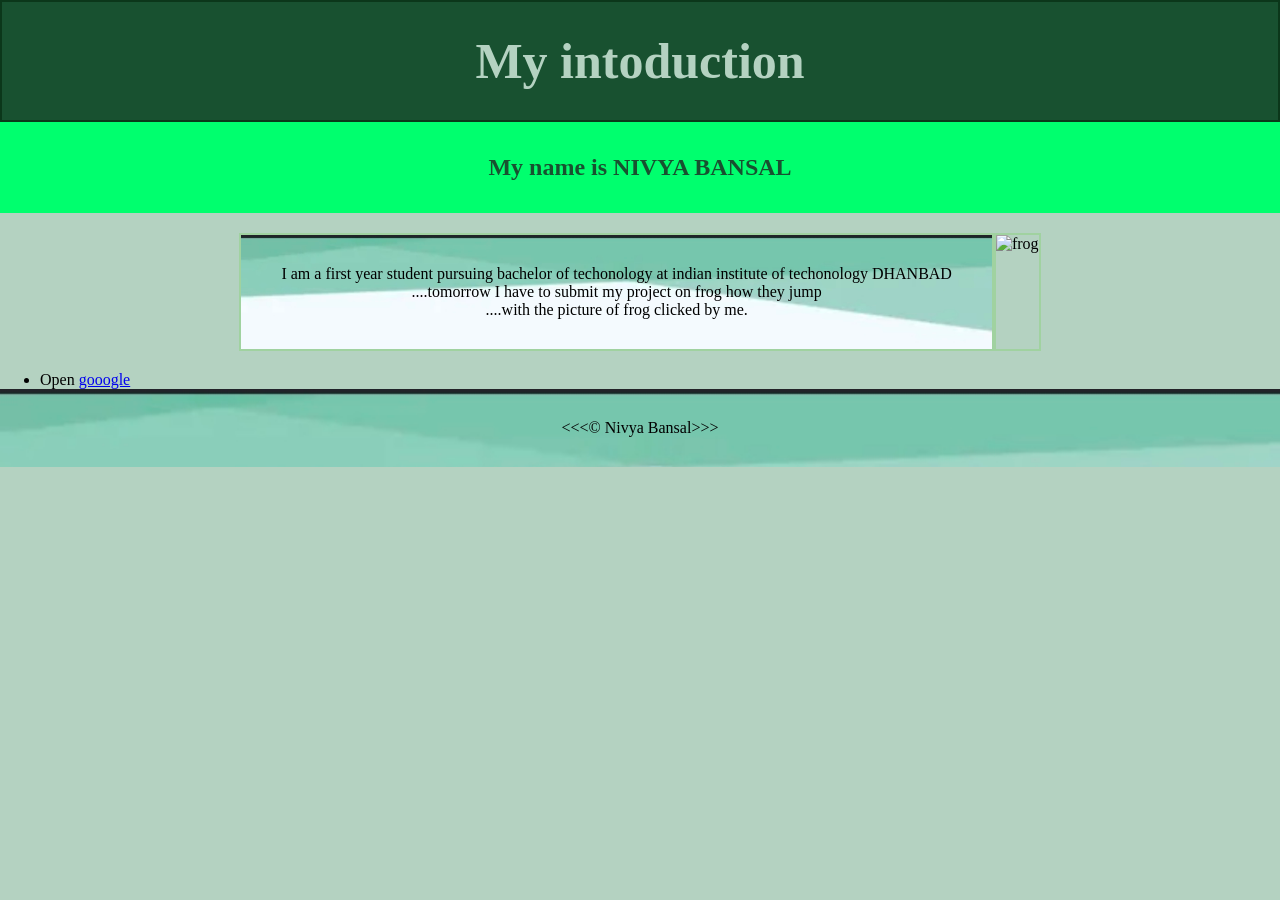
==== index.html @ 7662b2b5 "Initial portfolio commit" ====
<!DOCTYPE html>
<html lang="en">
<head>
    <meta charset="UTF-8">
    <meta name="viewport" content="width=device-width, initial-scale=1.0">
    <title>my first webpage</title>
    <link rel="icon" type="image/png" href="favicon.png">
    <link rel="stylesheet" href="style.css"
    
</head>
    <header class="head">
    <h1 id="head1">My intoduction</h1>
</header>
    <h2>My name is NIVYA BANSAL</h2>
    <div class="intro">
    <P id="intro1">
        I am a first year student pursuing bachelor of techonology at indian institute of techonology DHANBAD
        <br>....tomorrow I have to submit my project on frog
        how they jump
        <br>....with the picture of frog clicked by me.
    
        </P>
        <div id="intro2">
        
        <img src="https://i.postimg.cc/8kxQfbSS/frog.jpg" alt="frog" width="300" />
        </div>
        </div>
        
        <ul>
            <li> Open <a href="https://www.google.com" target="_blank" >gooogle</a></li>
        </ul>
    
    <p>&lt;&lt;&lt;&copy; Nivya Bansal&gt;&gt;&gt</p>
</body>
</html>
---- style.css ----
*{margin: 0%;
    
background-color: #b4d2c1;}
        .head
        { border: 2px solid hsl(140, 66%, 13%);
            background-color: #185130;
       
   
text-align: center;
        }
        #head1
        {padding: 30px 0;
background-image: url("https://i.postimg.cc/8kxQfbSS/frog.jpg");
background-clip: text;
color: transparent;
font-size: 50px;
width: 100%;
text-shadow: none;}
        h2
        {padding: 30px 0;
border: 2px solid #00ff6e;
background-color: #00ff6e;
 text-align: center;
 color: #185130;

        }
    P{ padding: 30px 40px;
        background-color: #9fcfb4;
        background-image: url("background.jpeg");
        background-repeat:no-repeat ;
        background-size: cover;
        background-clip:padding-box ;
        background-attachment: scroll;
        text-align: center;
        text-decoration: wavy;

    }
    .intro
    { display: flex;
        justify-content: center;

        margin : 20px;
    }
    #intro1{
        border: 2px solid rgb(160, 210, 160);
    }
    #intro2{
        border: 2px solid rgb(160, 210, 160);
    }
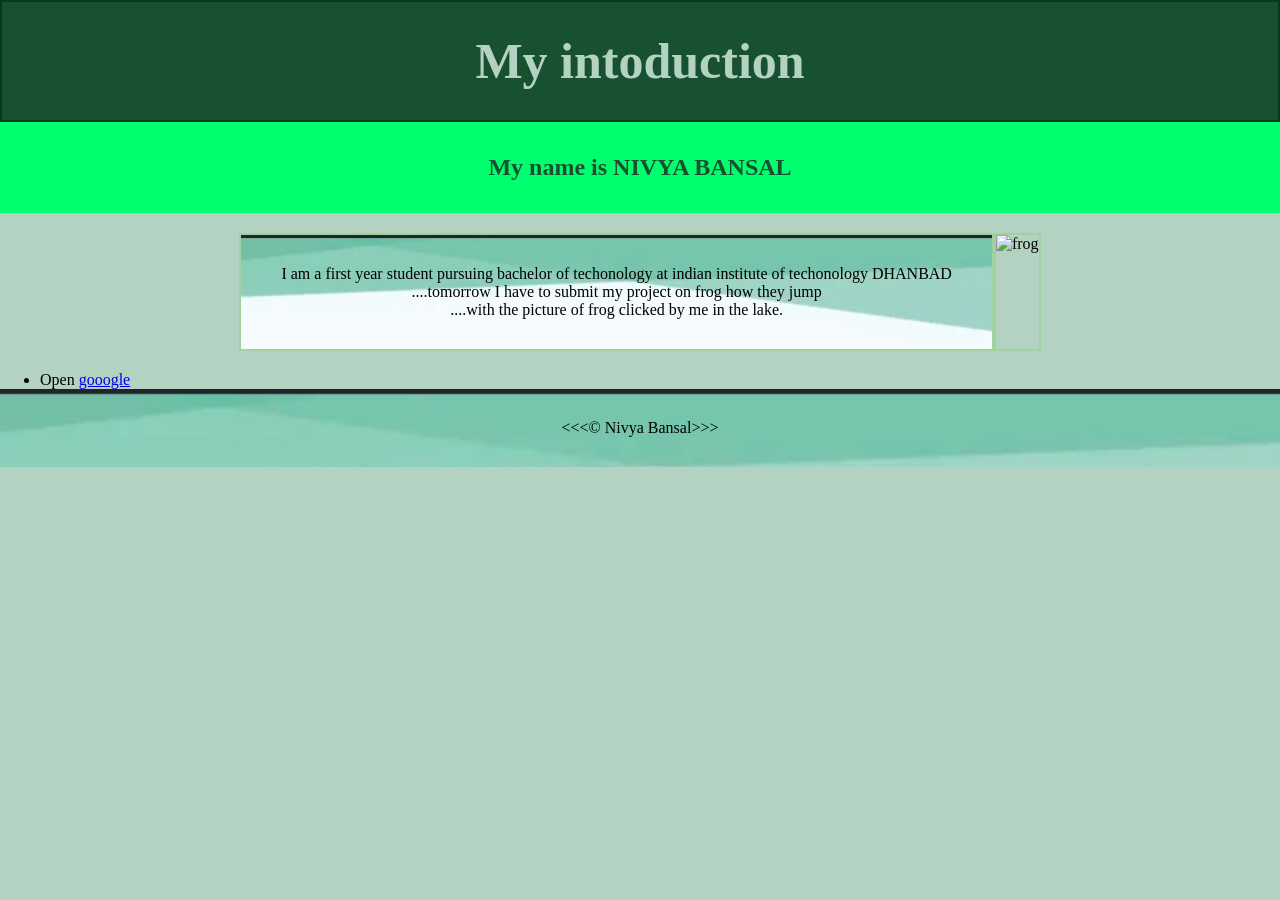
==== commit f5c48a8a: "first change" ====
--- a/index.html
+++ b/index.html
@@ -17,7 +17,7 @@
         I am a first year student pursuing bachelor of techonology at indian institute of techonology DHANBAD
         <br>....tomorrow I have to submit my project on frog
         how they jump
-        <br>....with the picture of frog clicked by me.
+        <br>....with the picture of frog clicked by me in the lake.
     
         </P>
         <div id="intro2">
